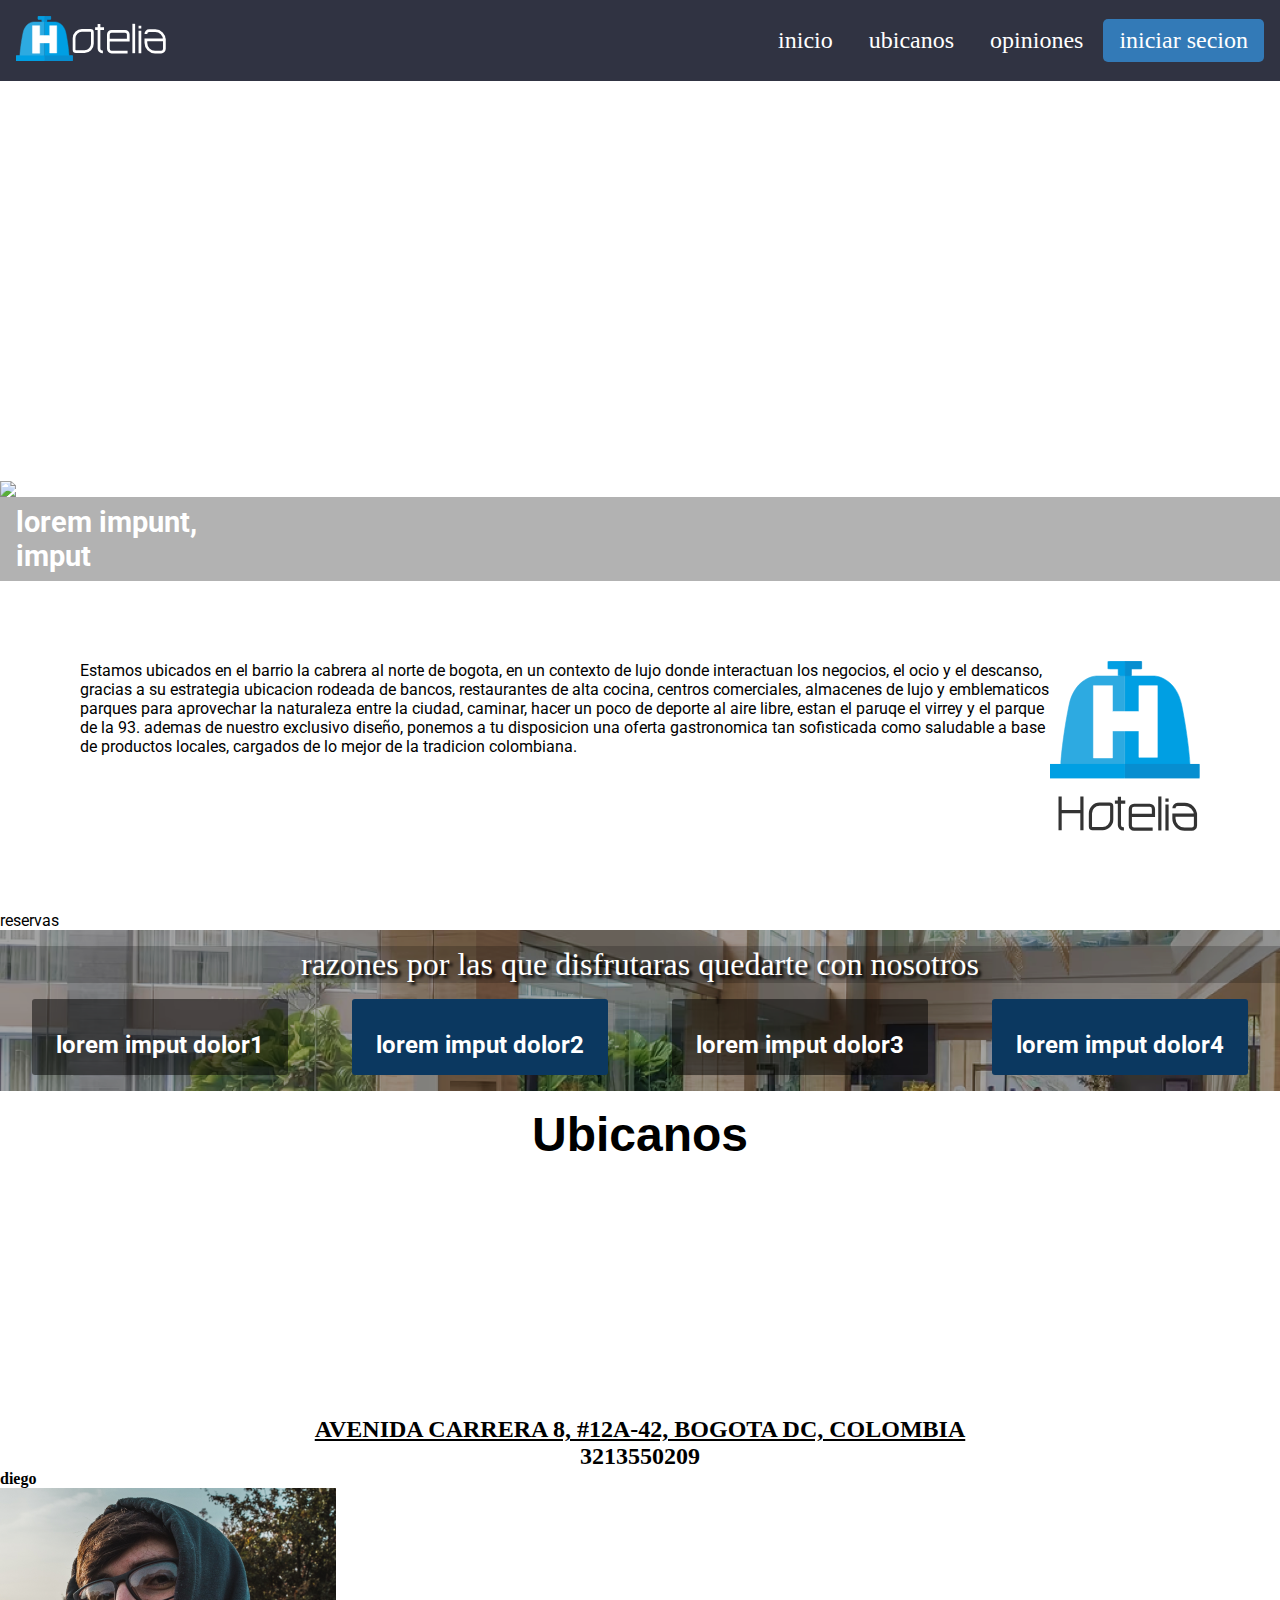
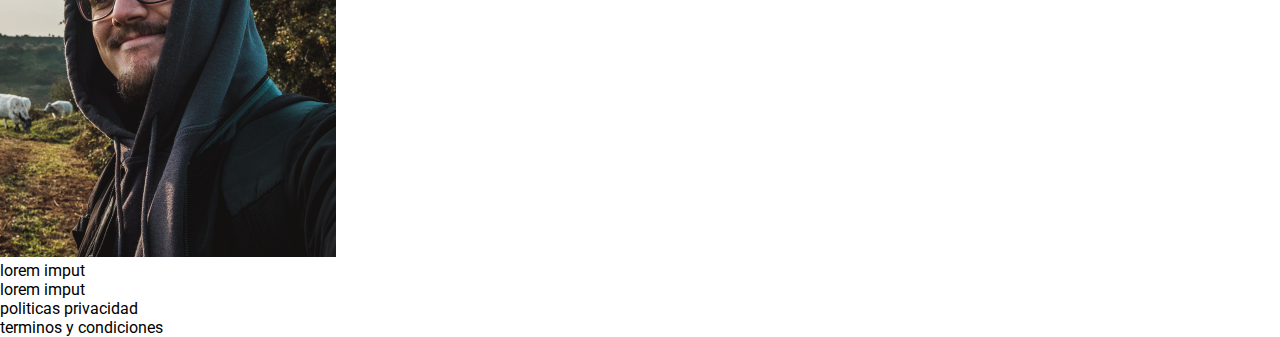
==== index.html @ 283f1c2c "se crea maquetacion" ====
<!DOCTYPE html>
<html lang="en">
<head>
    <meta charset="UTF-8">
    <meta http-equiv="X-UA-Compatible" content="IE=edge">
    <meta name="viewport" content="width=device-width, initial-scale=1.0">
    <link rel="stylesheet" type="text/css" href="assets/css/style.css">
    <script src="https://kit.fontawesome.com/3de83de5c9.js" crossorigin="anonymous"></script>
    <title>Maquetacion-hotelia</title>
</head>
<body>

    <header>
        <div class="logo">
        <img src="assets/img/Hotelia horizontal blanco.svg">
        </div>

        <nav>
            <a href="#" class="menu-item"> inicio</a>
            <a href="#" class="menu-item"> ubicanos</a>
            <a href="#" class="menu-item"> opiniones</a>
            <button class="btn-azul">
                <i class="fa-solid fa-user"></i>
                iniciar secion
            </button>

        </nav>
    </header>
    <main>
        <section id="banner">
            <h2>lorem impunt,<br> imput</h2>
            <img src="assets/img/index/slide1.jpg">
        </section>
        <section id="descripcion">
            <div class=" text-descripcion">
                <p>
                    Estamos ubicados en el barrio la cabrera al norte de bogota, en un contexto de lujo donde interactuan los negocios, el ocio y el descanso, gracias a su estrategia ubicacion rodeada de bancos, restaurantes de alta cocina, centros comerciales, almacenes de lujo y emblematicos parques para aprovechar la naturaleza entre la ciudad, caminar, hacer un poco de deporte al aire libre, estan el paruqe el virrey y el parque de la 93. ademas de nuestro exclusivo diseño, ponemos a tu disposicion una oferta gastronomica tan sofisticada como saludable a base de productos locales, cargados de lo mejor de la tradicion colombiana.
                </p>
            </div>
            <div class="logo-descripcion">
                <img src="assets/img/Hotelia negro vertical.svg">
            </div>
        </section>
        <aside id="reservar">
            <div>reservas</div>
        </aside>
        <section id="feacture">
            <h2>razones por las que disfrutaras quedarte con nosotros</h2>
            <div class="feacture-row">
            <article class="feacture-box box-blue">
                <i class="fa solid fa-bell-concierge"></i>
                <h3>lorem imput dolor1</h3>
            </article>
            <article class="feacture-box box-white">
                <i class="fa solid fa-bed"></i>
                <h3>lorem imput dolor2</h3>
            </article>
            <article class="feacture-box box-blue">
                <i class="fa solid fa-wifi"></i>
                <h3>lorem imput dolor3</h3>
            </article>
            <article class="feacture-box box-white">
                <i class="fa solid fa-dumbbell"></i>
                <h3>lorem imput dolor4</h3>
            </article>
            </div>
        </section>
        <section id="Ubicanos">
            <h1>Ubicanos</h1>
            <iframe
            src="https://www.google.com/maps/embed?pb=!1m18!1m12!1m3!1d3976.964441881657!2d-74.07746738545288!3d4.600391896657902!2m3!1f0!2f0!3f0!3m2!1i1024!2i768!4f13.1!3m3!1m2!1s0x8e3f99a7147877c9%3A0x378b95e9cbda0740!2sCra.%208%20%2312a-42%2C%20Bogot%C3%A1!5e0!3m2!1ses!2sco!4v1663102024524!5m2!1ses!2sco" width="1500" height="250" style="border:0;" allowfullscreen="" loading="lazy" referrerpolicy="no-referrer-when-downgrade">
        </iframe>

                <h2><u>AVENIDA CARRERA 8, #12A-42, BOGOTA DC, COLOMBIA</u></h2>
                <h2>3213550209</h2>
        </section>
        <section id="opiniones">
            <div class="opiniones-box">
                <h4>diego</h4>
                <img src="assets/img/opinion/user1.png">
                <i class="fa-regular fa-star"></i>
                <i class="fa-regular fa-star"></i>
                <i class="fa-regular fa-star"></i>
                <i class="fa-regular fa-star"></i>
                <i class="fa-solid fa-star"></i>
                <p>lorem imput</p>
            </div>
        </section>

    </main>
    <footer>
        <div>
            <p>lorem imput</p>
        </div>
        <div>
            <p>politicas privacidad</p>
            <p>terminos y condiciones</p>
        </div>

    </footer>
</body>
</html>
---- assets/css/style.css ----
@import url('https://fonts.googleapis.com/css2?family=open+Marcellus&family=Roboto:ital,wght@0,100;0,300;0,400;0,500;0,700;0,900;1,100;1,300;1,400;1,500;1,700;1,900&display=swap');
:root{
  --azulclaro: #48D6ED;
  --azuloscuro: #337AB7;
  --azulnegro: #303342;
  --negro: #333333;
  --negro2: #000;
  --gris: #B2B3B3;
  --fondo: #FFFEFC;
  --verdeazul: #157A8A;
  --Magenta: #9C2759;
  --blanco: #fff;
  --degradado: linear-gradient(49.54deg, #337AB7 2.89%, #0B3860 80.34%);
}

*{
    padding: 0;
    margin: 0;
    border: 0;
    box-sizing: border-box;
}
body{
    font-family: 'Roboto', sans-serif;
    font-size: 16px;
}
 
  h1,h2,h3,h4,h5{
    font-family: 'Marcellus', serif;
}

header{
    display: flex;
    background-color:var(--azulnegro);
    justify-content: space-between;
    align-items: center;
    padding: 1rem;
}
.logo img{
    width: 150px;
}
nav a{
    font-family: 'Marcellus', serif;
    color: var(--blanco);
    font-size: 1.5rem;
    text-decoration: none;
    padding: 0 1rem;
}

.btn-azul{
    background-color: var(--azuloscuro);
    color: var(--blanco);
    padding: 0.5rem 1rem;
    font-family: 'Marcellus', serif;
    font-size: 1.5rem;
    border-radius: 5px;
    cursor: pointer;

}

#banner{
    background-image: url("../img/index/slide1.jpg");
    height: 500px;
    background-size: cover;  
    display: flex;
    flex-direction: column-reverse;
}

#banner h2{
    background-color: rgba(0,0,0,0.3);
    color: var(--blanco);
    font-size: 1.8rem;
    padding: 0.5rem 1rem;
    font-family: 'Roboto', sans-serif;
    }

    #descripcion{
        display: flex;
        justify-content: space-around;
        padding: 5rem;
    }

    .logo-descripcion{
        display: flex;
        flex-direction:column-reverse;
        justify-content: center;
        width: 150px;
    }

    #reservar{
        display: flex;
        flex-direction: column-reverse;
    }

    #feacture{
        background-image: url("../img/index/bg-features.png");
        background-size: cover;
        padding-top: 1rem;
        padding-bottom: 1rem;
    }

    .feacture-row{
        display:flex;
        justify-content: space-around;
        margin-top: 1rem;
    
    }

    #feacture h2{
        text-align: center;
        color:var(--blanco);
        background-color: rgba(0,0,0,0.2);
        font-size: 2rem;
        text-shadow: 3px 3px 3px #000;
        font-weight: 100;
    }

    .feacture-box{
        text-align: center;
        padding: 1rem 1.5rem;
        border-radius: 3px;
        color: var(--blanco);
        font-size: 3rem;
    }

    .feacture-box h3{
        margin-top: 1rem;
        font-size: 1.5rem;
        font-family: 'roboto', sans-serif;

    }

    .box-blue{
        background-color: rgba(0,0,0,0.5);
    }


    .box-white{
        background-color: #0B3860;
    }

    #Ubicanos h1{
        display: flex;
        justify-content: center;
        margin-top: 1rem;
        font-size: 3rem;
        font-family: 'marsellus', sans-serif;
    }
    
    #Ubicanos h2{
        display: flex;
        justify-content: center;
        padding: auto;
    }
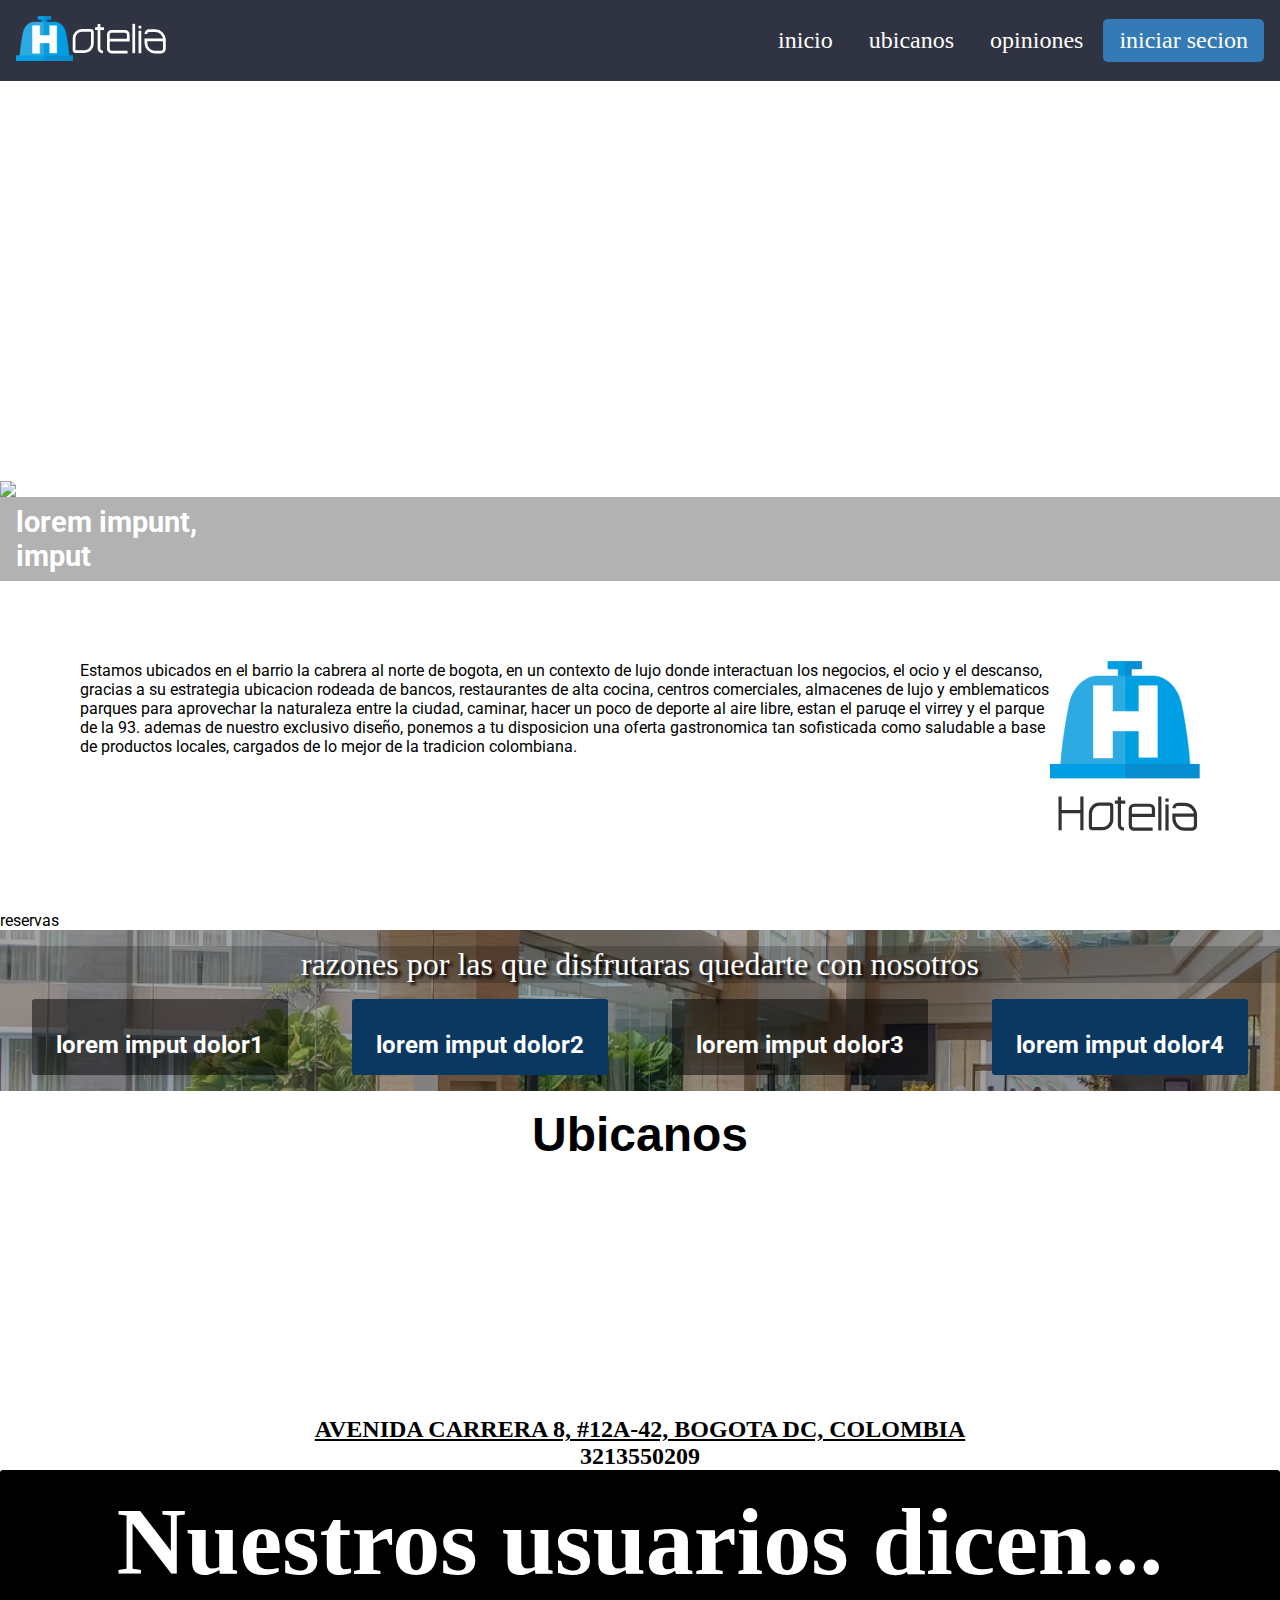
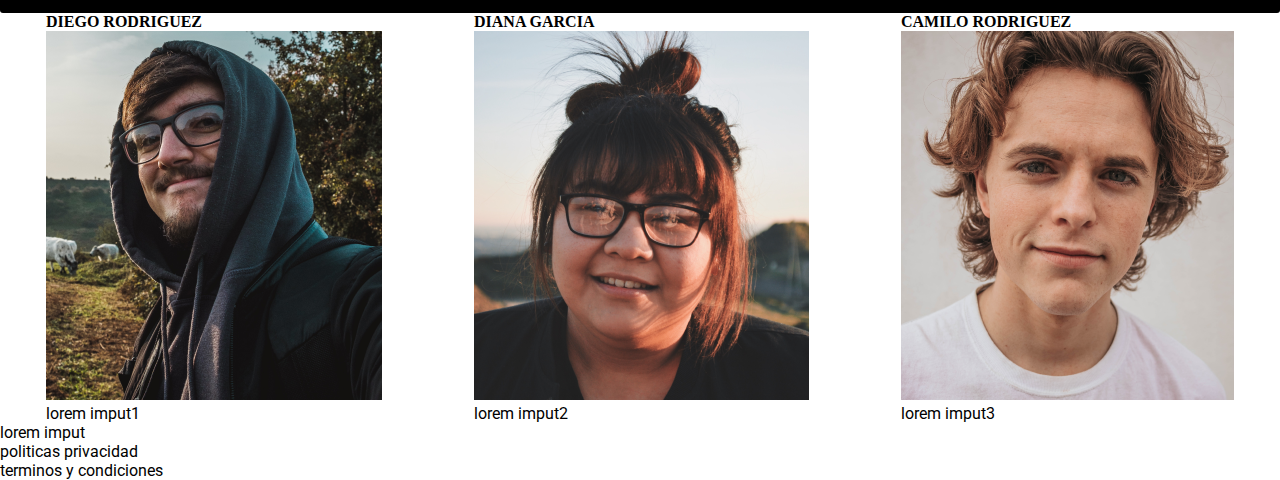
==== commit c7063148: "se acomoda opiniones" ====
--- a/index.html
+++ b/index.html
@@ -74,16 +74,39 @@
                 <h2><u>AVENIDA CARRERA 8, #12A-42, BOGOTA DC, COLOMBIA</u></h2>
                 <h2>3213550209</h2>
         </section>
+        <article class="feacture-box box-black">
+            <h1>Nuestros usuarios dicen...</h1></article>
         <section id="opiniones">
             <div class="opiniones-box">
-                <h4>diego</h4>
+                <h4>DIEGO RODRIGUEZ</h4>
                 <img src="assets/img/opinion/user1.png">
                 <i class="fa-regular fa-star"></i>
                 <i class="fa-regular fa-star"></i>
                 <i class="fa-regular fa-star"></i>
                 <i class="fa-regular fa-star"></i>
                 <i class="fa-solid fa-star"></i>
-                <p>lorem imput</p>
+                <p>lorem imput1</p>
+                
+            </div>
+            <div>
+                <h4>DIANA GARCIA</h4>
+                <img src="assets/img/opinion/user2.png">
+                <i class="fa-regular fa-star"></i>
+                <i class="fa-regular fa-star"></i>
+                <i class="fa-regular fa-star"></i>
+                <i class="fa-regular fa-star"></i>
+                <i class="fa-solid fa-star"></i> 
+                <p>lorem imput2</p>
+            </div>
+            <div>
+                <h4>CAMILO RODRIGUEZ</h4>
+                <img src="assets/img/opinion/user3.png">
+                <i class="fa-regular fa-star"></i>
+                <i class="fa-regular fa-star"></i>
+                <i class="fa-regular fa-star"></i>
+                <i class="fa-regular fa-star"></i>
+                <i class="fa-solid fa-star"></i> 
+                <p>lorem imput3</p>
             </div>
         </section>
 
--- a/assets/css/style.css
+++ b/assets/css/style.css
@@ -152,4 +152,11 @@
         justify-content: center;
         padding: auto;
     }
+    .box-black{
+        background-color: #000;
+    }
+    #opiniones {
+        display: flex;
+        justify-content:space-around;
+    }
     